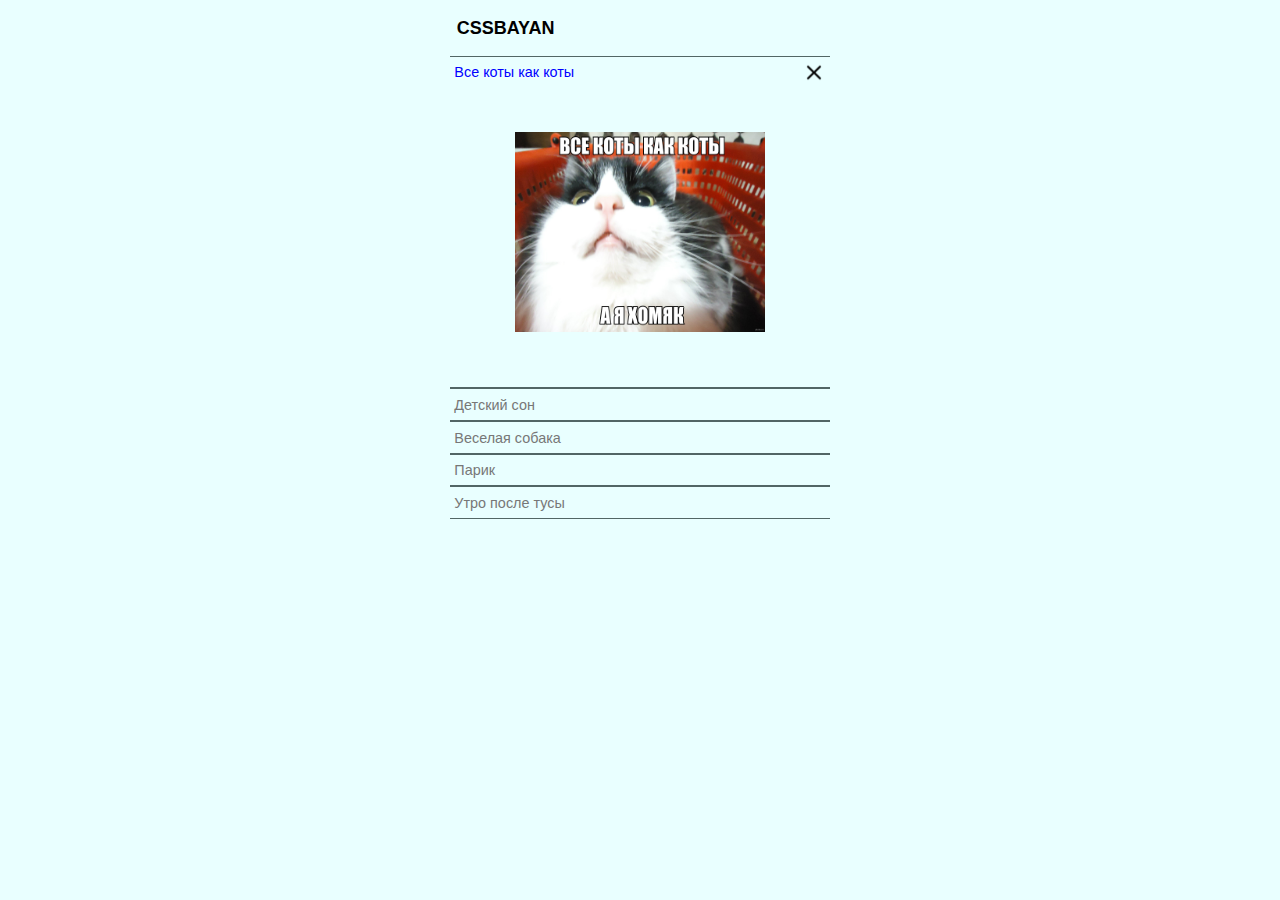
==== index1.html @ 9db30e02 "new" ====
<!DOCTYPE html>
<html lang="en">
<head>
    <meta charset="UTF-8">
    <meta http-equiv="X-UA-Compatible" content="IE=edge">
    <meta name="viewport" content="width=device-width, initial-scale=1.0">
    <link rel="stylesheet" href="style1.css">
    <title>Document</title>
</head>
<body>
   <div class="str">CSSBAYAN</div>
    <section class="meme">
        <div class="meme-it">
           <input id="m-1" name="meme-inp" type="radio" checked/>
           <label for="m-1">Все коты как коты</label>
           <article class="meme-pic">
              <span for="m-1"><img src="11.jpg" width="250px" height="200px"/></span>
           </article>
        </div>
        <div class="meme-it">
           <input id="m-2" name="meme-inp" type="radio"/>
           <label for="m-2">Детский сон</label>
           <article class="meme-pic">
            <span for="m-2"><img src="12.jpg" width="250px" height="200px"/></span>
           </article>
        </div>  
        <div class="meme-it">
         <input id="m-3" name="meme-inp" type="radio"/>
         <label for="m-3">Веселая собака</label>
         <article class="meme-pic">
          <span for="m-3"><img src="13.jpg" width="250px" height="200px"/></span>
         </article>
         </div>       
         <div class="meme-it">
            <input id="m-4" name="meme-inp" type="radio"/>
            <label for="m-4">Парик</label>
            <article class="meme-pic">
             <span for="m-4"><img src="14.jpg" width="250px" height="200px"/></span>
            </article>
         </div>  
         <div class="meme-it">
            <input id="m-5" name="meme-inp" type="radio"/>
            <label for="m-5">Утро после тусы</label>
            <article class="meme-pic">
             <span for="m-5"><img src="15.jpg" width="250px" height="200px"/></span>
            </article>
         </div>  
     </section>
</body>
</html>
---- style1.css ----
body {
    font-family:Arial, Helvetica, sans-serif;
    font-size: medium;
    line-height: 2;
    background-color:rgb(233, 255, 255);
}

.str {
    font-family:Arial, Helvetica, sans-serif;
    font-size: larger;
    font-weight: bolder;
    margin: 0.78% 35.5%  0.34%;
}

.meme{
    width: 30%;
    margin: 0.78% auto 2.34%;
}

.meme-it {
    border: 0.05em solid #526665;
    border-style: solid none solid none;
}

.meme-inp {
    appearance: none;
    width: 0%;
    height: 0%;
    position: absolute;
}

.meme-pic {
    display:flex;
    align-items:center;
    justify-content: center;
}

.img {
    display: block;
    
}

.meme label {
    display: block;
    font-family: Arial, Helvetica, sans-serif;
    padding: 0.38% 1.04%;
    position: relative;
    z-index: 20;
    display: block;
    height: 1.56%;
    cursor: pointer;
    color: #777;
    font-size: medium;       
}

.meme #m-1{
    background: transparent url(44.png) no-repeat 95% 50%;  
}
.meme article{
    background: rgb(233, 255, 255);
    margin-top: -1px;
    cursor: pointer;
    overflow: hidden;
    height: 0px;
    position: relative;
    z-index: 10;
    transition:
        height 1s ease-in-out,
        box-shadow 0.6s linear;
}

.meme input{
    display: none;
}

/*For mobile*/

@media screen and (max-width: 320px) {
    .str {
        
        font-size: medium;
        font-weight: bold;
        margin: 0.78% 10%  0.34%;
    }

    .meme{
        width: 80%;
    }
    
    .meme label {
        
        font-size: small;    
        background: transparent url(33.png) no-repeat 100% 50%;   
    }
        
}

/*For tablet*/

@media screen and (min-width: 320px) and (max-width: 820px) {
    .str {
        
        font-size: 70%;
        font-weight: bold;
        margin: 0.78% 20% 0.34%;
    }
    
    .meme{
        width: 60%;
    }

    
    .meme label {
        
        font-size: 80%;
        background: transparent url(33.png) no-repeat 100% 50%;  
    }

}

/*For desktop*/

@media screen and (min-width: 820px) and (max-width: 1920px){
    .str {
        
        font-size: large;
        font-weight: bolder;
    }

    .meme label {
        
        font-size: 90%;
        
    }
    
    
}
/*checked and hover*/

.meme label:hover{
    /*background: #30aa59;*/
    color:blue;
    background: transparent url(33.png) no-repeat 100% 50%;
}

.meme input:checked + label,
.meme input:checked + label:hover {
    background: rgb(233, 255, 255);
    color: blue;
    
    text-shadow: 0px 2px 2px rgba(255,255,255, 0.6);
    
    background: transparent url(44.png) no-repeat 100% 50%; 
       
}

.meme input:hover ~ article,
.meme input:checked ~ article.meme-pic,
.meme input:hover ~ article{
    
    height: 300px;
}
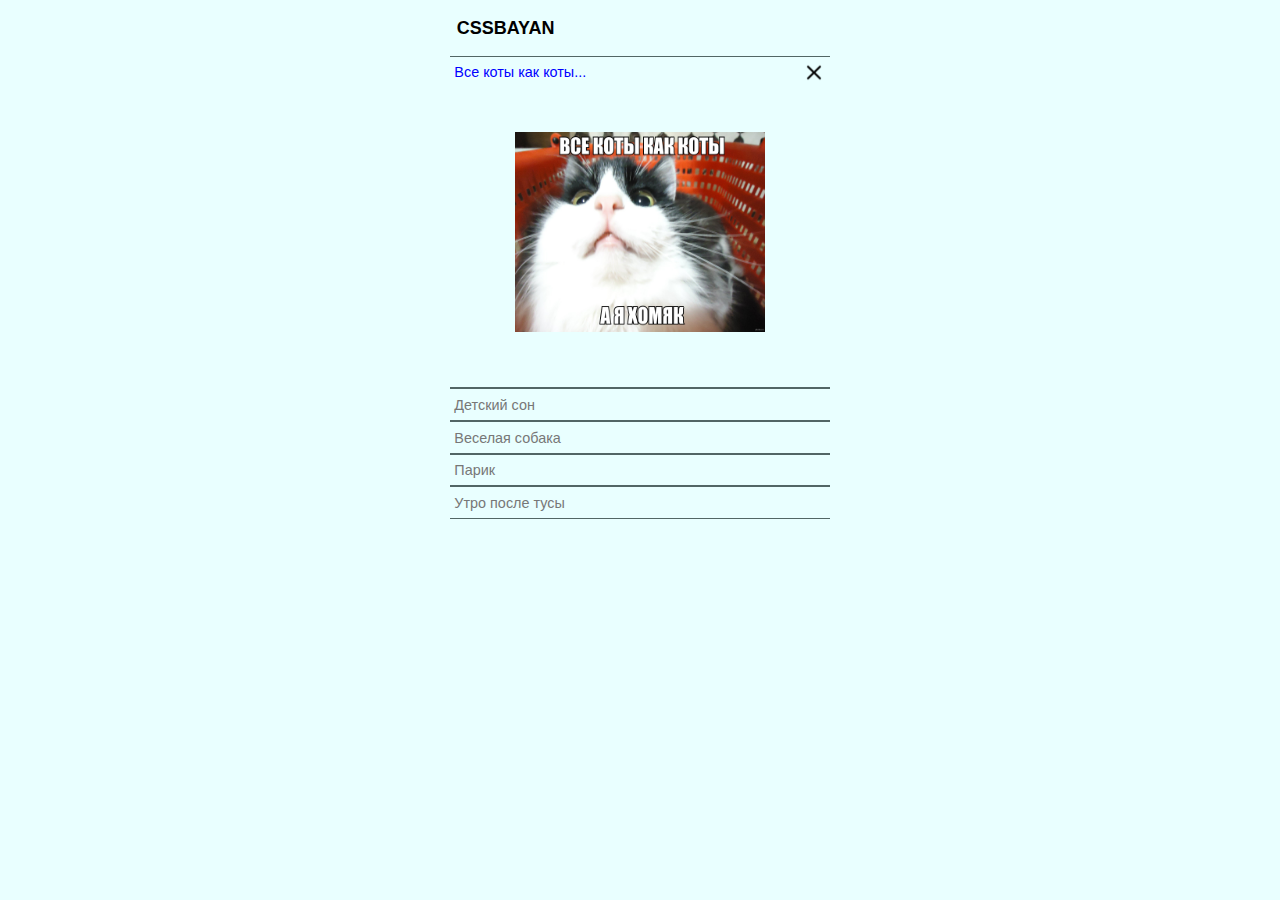
==== commit ac15cccf: "new1" ====
--- a/index1.html
+++ b/index1.html
@@ -12,7 +12,7 @@
     <section class="meme">
         <div class="meme-it">
            <input id="m-1" name="meme-inp" type="radio" checked/>
-           <label for="m-1">Все коты как коты</label>
+           <label for="m-1">Все коты как коты...</label>
            <article class="meme-pic">
               <span for="m-1"><img src="11.jpg" width="250px" height="200px"/></span>
            </article>
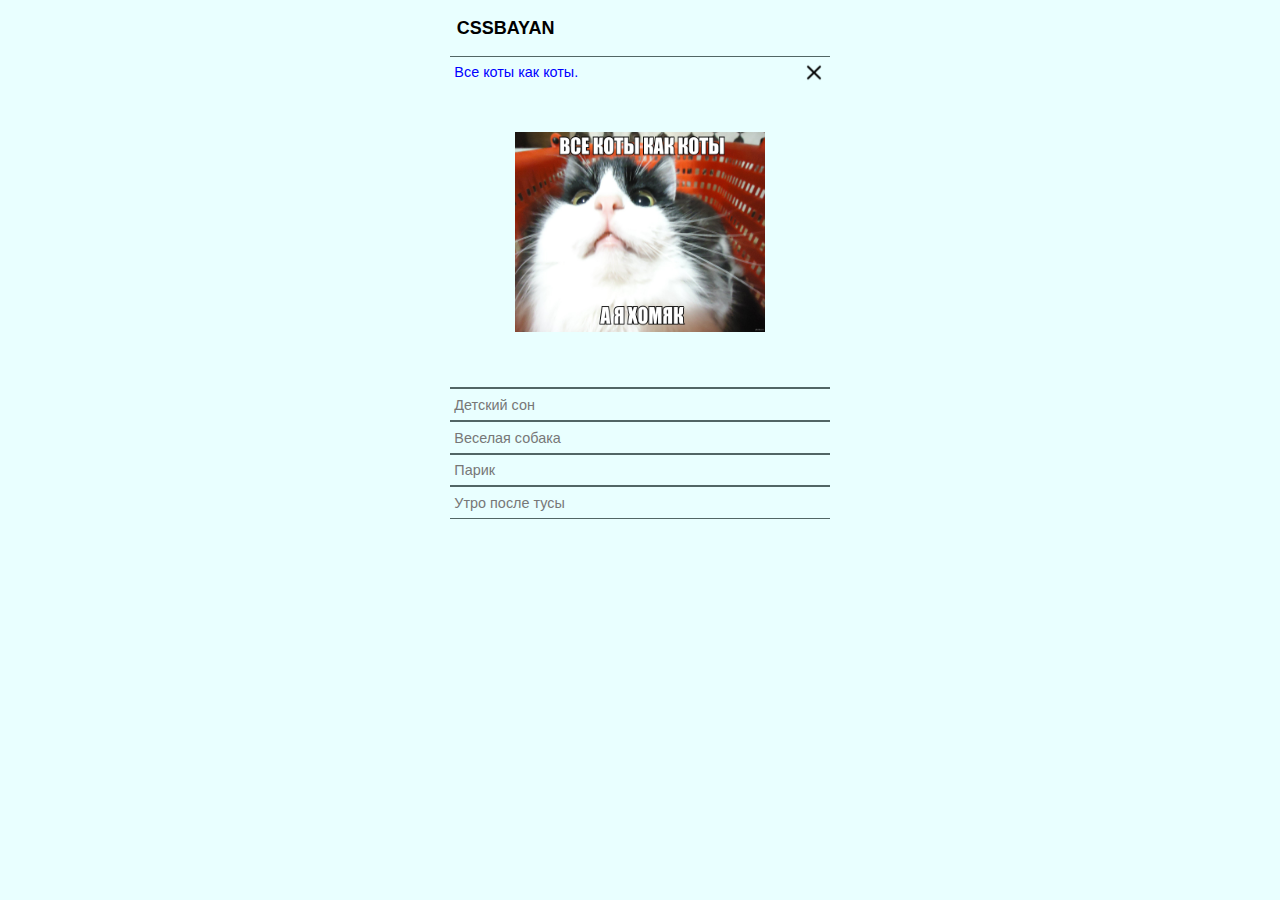
==== commit b80c7cdb: "new2" ====
--- a/index1.html
+++ b/index1.html
@@ -12,7 +12,7 @@
     <section class="meme">
         <div class="meme-it">
            <input id="m-1" name="meme-inp" type="radio" checked/>
-           <label for="m-1">Все коты как коты...</label>
+           <label for="m-1">Все коты как коты.</label>
            <article class="meme-pic">
               <span for="m-1"><img src="11.jpg" width="250px" height="200px"/></span>
            </article>
